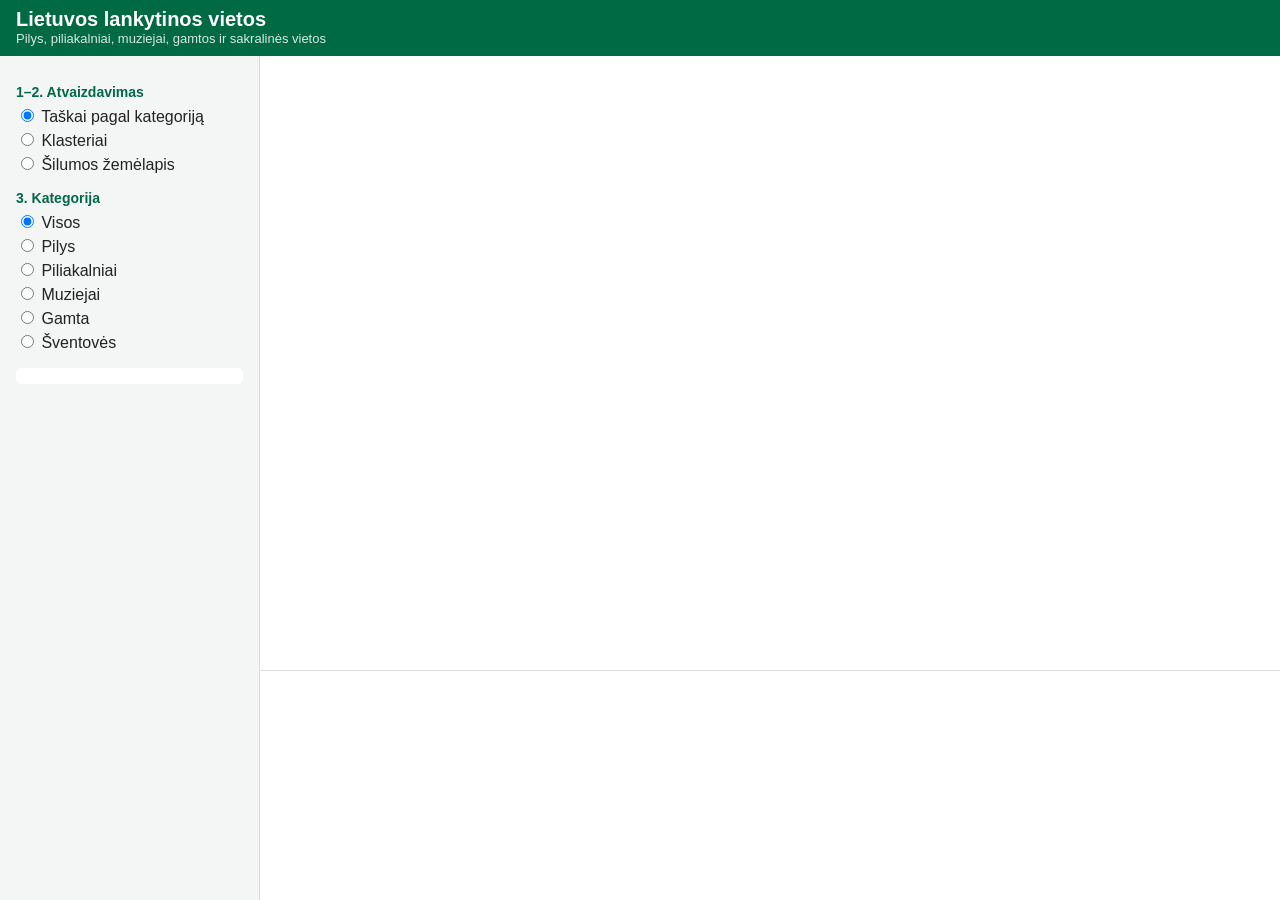
==== gis/darbas2.html @ df0f092e "Add work 2: Lithuanian attractions app (clustering, heatmap, filter, feature table, widgets) Co-Auth" ====
<!doctype html>
<html lang="lt">
<head>
  <meta charset="utf-8" />
  <title>Lietuvos lankytinos vietos</title>
  <script type="module" src="https://js.arcgis.com/5.1/"></script>
  <style>
    html, body { margin: 0; height: 100%; font-family: sans-serif; color: #222; }
    body { display: grid; grid-template: "virsus virsus" 56px "meniu zemelapis" 1fr "meniu lentele" 230px / 260px 1fr; }
    header { grid-area: virsus; background: #006a44; color: white; padding: 8px 16px; }
    header h1 { margin: 0; font-size: 20px; }
    header p { margin: 0; font-size: 13px; opacity: 0.85; }
    aside { grid-area: meniu; padding: 12px 16px; background: #f4f6f5; border-right: 1px solid #ddd; overflow: auto; }
    aside h3 { font-size: 14px; margin: 16px 0 6px; color: #006a44; }
    aside label { display: block; margin: 4px 0; cursor: pointer; }
    #info { margin-top: 16px; padding: 8px; background: white; border-radius: 6px; font-size: 13px; }
    arcgis-map { grid-area: zemelapis; }
    arcgis-feature-table { grid-area: lentele; border-top: 1px solid #ddd; }
  </style>
</head>
<body>
  <header>
    <h1>Lietuvos lankytinos vietos</h1>
    <p>Pilys, piliakalniai, muziejai, gamtos ir sakralinės vietos</p>
  </header>

  <aside>
    <h3>1–2. Atvaizdavimas</h3>
    <label><input type="radio" name="budas" value="taskai" checked> Taškai pagal kategoriją</label>
    <label><input type="radio" name="budas" value="klasteriai"> Klasteriai</label>
    <label><input type="radio" name="budas" value="siluma"> Šilumos žemėlapis</label>

    <h3>3. Kategorija</h3>
    <label><input type="radio" name="kategorija" value="" checked> Visos</label>
    <label><input type="radio" name="kategorija" value="Pilis"> Pilys</label>
    <label><input type="radio" name="kategorija" value="Piliakalnis"> Piliakalniai</label>
    <label><input type="radio" name="kategorija" value="Muziejus"> Muziejai</label>
    <label><input type="radio" name="kategorija" value="Gamta"> Gamta</label>
    <label><input type="radio" name="kategorija" value="Šventovė"> Šventovės</label>

    <div id="info"></div>
  </aside>

  <!-- 5. Valdikliai -->
  <arcgis-map id="mapas" basemap="topo-vector" center="23.9, 55.2" zoom="7">
    <arcgis-zoom slot="top-left"></arcgis-zoom>
    <arcgis-fullscreen slot="top-left"></arcgis-fullscreen>
    <arcgis-scale-bar slot="bottom-left" unit="metric"></arcgis-scale-bar>
    <arcgis-expand slot="top-right" group="desine" expand-tooltip="Žymės"><arcgis-bookmarks></arcgis-bookmarks></arcgis-expand>
    <arcgis-expand slot="top-right" group="desine" expand-tooltip="Matuoti atstumą"><arcgis-distance-measurement-2d></arcgis-distance-measurement-2d></arcgis-expand>
    <arcgis-expand slot="top-right" group="desine" expand-tooltip="Spausdinti"><arcgis-print></arcgis-print></arcgis-expand>
    <arcgis-expand slot="top-right" group="desine" expand-tooltip="Sluoksniai"><arcgis-layer-list></arcgis-layer-list></arcgis-expand>
  </arcgis-map>

  <!-- 4. Atributų lentelė, susieta su žemėlapiu -->
  <arcgis-feature-table reference-element="#mapas"></arcgis-feature-table>

  <script type="module">
    const [FeatureLayer, Graphic] = await $arcgis.import(["@arcgis/core/layers/FeatureLayer.js", "@arcgis/core/Graphic.js"]);
    const zemelapis = document.querySelector("arcgis-map");
    const lentele = document.querySelector("arcgis-feature-table");
    await zemelapis.viewOnReady();

    // ---------- Duomenys: pavadinimas, kategorija, vietovė, ilguma, platuma ----------
    const vietos = [
      ["Gedimino pilis", "Pilis", "Vilnius", 25.291, 54.687], ["Trakų salos pilis", "Pilis", "Trakai", 24.934, 54.653],
      ["Kauno pilis", "Pilis", "Kaunas", 23.885, 54.899], ["Raudonės pilis", "Pilis", "Raudonė", 23.124, 55.091],
      ["Panemunės pilis", "Pilis", "Vytėnai", 23.055, 55.082], ["Biržų pilis", "Pilis", "Biržai", 24.756, 56.201],
      ["Raudondvario pilis", "Pilis", "Raudondvaris", 23.781, 54.939], ["Medininkų pilis", "Pilis", "Medininkai", 25.645, 54.539],
      ["Klaipėdos pilis", "Pilis", "Klaipėda", 21.130, 55.708],
      ["Kernavės piliakalniai", "Piliakalnis", "Kernavė", 24.851, 54.887], ["Merkinės piliakalnis", "Piliakalnis", "Merkinė", 24.185, 54.160],
      ["Šeimyniškėlių piliakalnis", "Piliakalnis", "Anykščiai", 25.009, 55.464], ["Satrijos piliakalnis", "Piliakalnis", "Luokė", 22.530, 55.870],
      ["Apuolės piliakalnis", "Piliakalnis", "Skuodas", 21.564, 56.227], ["Rambyno kalnas", "Piliakalnis", "Pagėgiai", 22.035, 55.081],
      ["Rumšiškių muziejus", "Muziejus", "Rumšiškės", 24.200, 54.867], ["Grūto parkas", "Muziejus", "Druskininkai", 24.064, 54.054],
      ["Šaltojo karo muziejus", "Muziejus", "Plokštinė", 21.852, 56.027], ["Lietuvos jūrų muziejus", "Muziejus", "Klaipėda", 21.100, 55.718],
      ["Čiurlionio dailės muziejus", "Muziejus", "Kaunas", 23.914, 54.899], ["MO muziejus", "Muziejus", "Vilnius", 25.280, 54.679],
      ["Palangos gintaro muziejus", "Muziejus", "Palanga", 21.071, 55.910], ["Velnių muziejus", "Muziejus", "Kaunas", 23.913, 54.898],
      ["Parnidžio kopa", "Gamta", "Nida", 21.005, 55.290], ["Raganų kalnas", "Gamta", "Juodkrantė", 21.117, 55.547],
      ["Lajų takas", "Gamta", "Anykščiai", 25.058, 55.507], ["Ladakalnis", "Gamta", "Ignalina", 26.030, 55.370],
      ["Puntuko akmuo", "Gamta", "Anykščiai", 25.061, 55.484], ["Žuvinto rezervatas", "Gamta", "Alytus", 23.600, 54.450],
      ["Zervynos", "Gamta", "Varėna", 24.450, 54.067], ["Platelių ežeras", "Gamta", "Plateliai", 21.840, 56.040],
      ["Vilniaus arkikatedra", "Šventovė", "Vilnius", 25.288, 54.686], ["Aušros vartai", "Šventovė", "Vilnius", 25.290, 54.674],
      ["Šv. Onos bažnyčia", "Šventovė", "Vilnius", 25.293, 54.683], ["Pažaislio vienuolynas", "Šventovė", "Kaunas", 24.024, 54.876],
      ["Kryžių kalnas", "Šventovė", "Šiauliai", 23.417, 56.015], ["Šiluvos šventovė", "Šventovė", "Šiluva", 23.224, 55.533],
      ["Žemaičių Kalvarija", "Šventovė", "Plungė", 21.920, 56.120], ["Tytuvėnų vienuolynas", "Šventovė", "Tytuvėnai", 23.195, 55.600]
    ];

    // ---------- Sluoksnis su lankytinomis vietomis ----------
    const spalvos = { "Pilis": "#8e44ad", "Piliakalnis": "#b7950b", "Muziejus": "#2471a3", "Gamta": "#1e8449", "Šventovė": "#c0392b" };
    const taskuRenderer = {
      type: "unique-value",
      field: "kategorija",
      uniqueValueInfos: Object.keys(spalvos).map((k) => ({
        value: k, symbol: { type: "simple-marker", size: 10, color: spalvos[k], outline: { color: "white" } }
      }))
    };
    const sluoksnis = new FeatureLayer({
      title: "Lankytinos vietos",
      objectIdField: "id",
      fields: [
        { name: "id", type: "oid" },
        { name: "pavadinimas", alias: "Pavadinimas", type: "string" },
        { name: "kategorija", alias: "Kategorija", type: "string" },
        { name: "vietove", alias: "Vietovė", type: "string" }
      ],
      source: vietos.map((v, i) => new Graphic({
        geometry: { type: "point", longitude: v[3], latitude: v[4] },
        attributes: { id: i + 1, pavadinimas: v[0], kategorija: v[1], vietove: v[2] }
      })),
      popupTemplate: { title: "{pavadinimas}", content: "{kategorija} · {vietove}" },
      renderer: taskuRenderer
    });
    zemelapis.map.add(sluoksnis);

    // ---------- 1. Klasterizavimas ----------
    const klasteriai = {
      type: "cluster",
      clusterRadius: "80px",
      popupTemplate: { title: "Klasteris", content: "Čia yra {cluster_count} lankytinos vietos." },
      labelingInfo: [{
        labelExpressionInfo: { expression: "$feature.cluster_count" },
        labelPlacement: "center-center",
        symbol: { type: "text", color: "white", font: { size: 12, weight: "bold" } }
      }]
    };

    // ---------- 2. Šilumos žemėlapis ----------
    const silumosRenderer = {
      type: "heatmap",
      radius: 40,
      maxDensity: 0.005,   // kuo mažesnis skaičius, tuo „karštesnės“ vietos
      colorStops: [
        { ratio: 0, color: "rgba(255, 255, 255, 0)" },
        { ratio: 0.2, color: "#4575b4" },
        { ratio: 0.5, color: "#fee090" },
        { ratio: 0.8, color: "#f46d43" },
        { ratio: 1, color: "#a50026" }
      ]
    };

    // Atvaizdavimo būdo keitimas
    document.querySelectorAll("input[name=budas]").forEach((r) => r.onchange = () => {
      sluoksnis.renderer = r.value === "siluma" ? silumosRenderer : taskuRenderer;
      sluoksnis.featureReduction = r.value === "klasteriai" ? klasteriai : null;
    });

    // ---------- 3. Filtravimas pagal kategoriją ----------
    async function filtruoti(kategorija) {
      sluoksnis.definitionExpression = kategorija ? "kategorija = '" + kategorija + "'" : "";
      const kiekis = await sluoksnis.queryFeatureCount();
      document.getElementById("info").textContent = "Rodoma vietų: " + kiekis;
    }
    document.querySelectorAll("input[name=kategorija]").forEach((r) => r.onchange = () => filtruoti(r.value));
    filtruoti("");

    // ---------- 4. Atributų lentelė ----------
    lentele.layer = sluoksnis;
    lentele.hiddenFields = ["id"];   // id stulpelio nerodome

    // ---------- 5. Žymės (bookmarks) ----------
    const zyme = (pavadinimas, ilguma, platuma) =>
      ({ name: pavadinimas, viewpoint: { targetGeometry: { type: "point", longitude: ilguma, latitude: platuma }, scale: 150000 } });
    const zymes = document.querySelector("arcgis-bookmarks");
    await zymes.componentOnReady();
    zymes.bookmarks = [
      zyme("Vilniaus senamiestis", 25.288, 54.682), zyme("Kaunas", 23.903, 54.898),
      zyme("Pajūris", 21.12, 55.70), zyme("Anykščiai", 25.06, 55.50)
    ];
  </script>
</body>
</html>
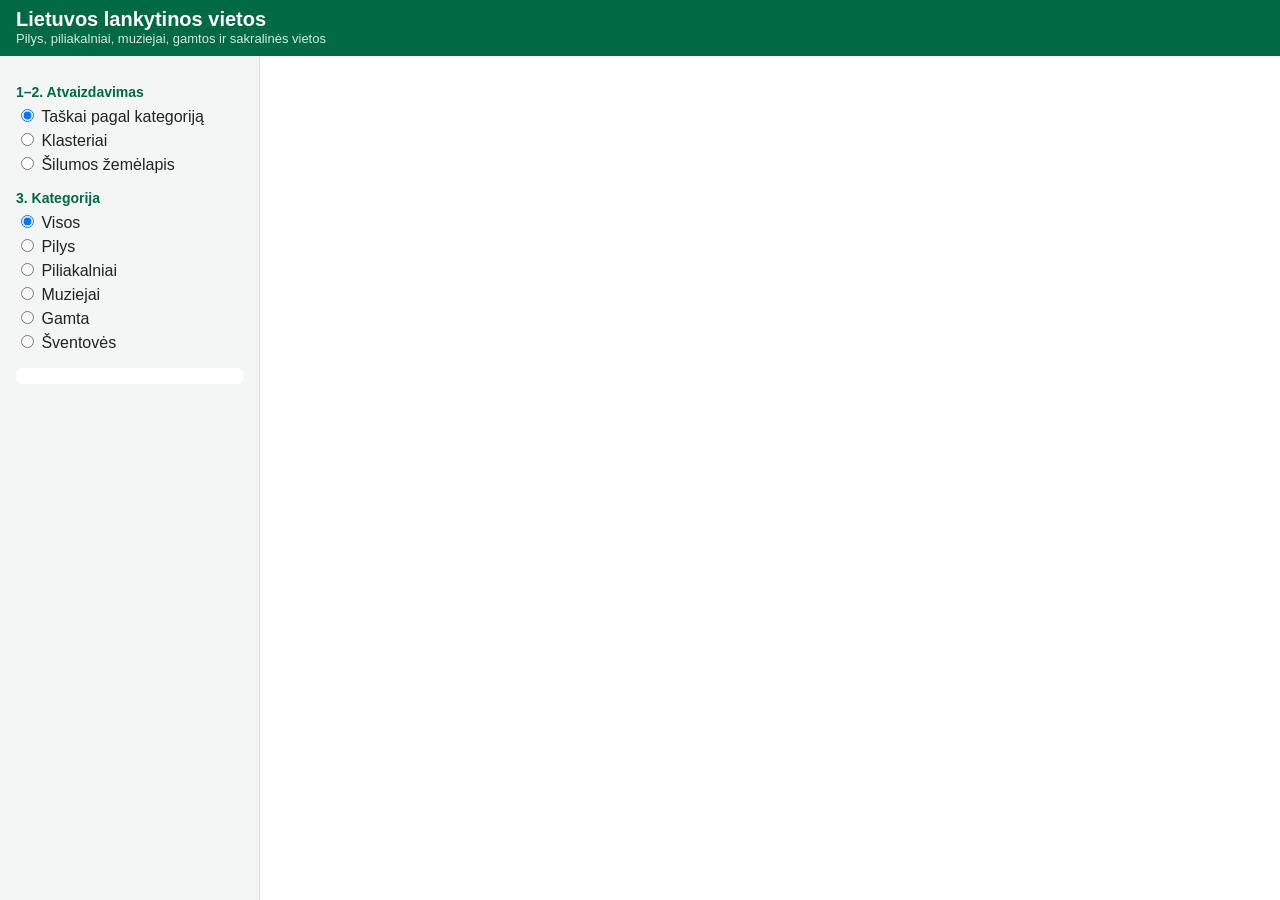
==== commit 8d6e9e6c: "Remove feature table from work 2 Co-Authored-By: Claude Opus 5.5 <noreply@anthropic.com> Claude-Sess" ====
--- a/gis/darbas2.html
+++ b/gis/darbas2.html
@@ -3,33 +3,53 @@
 <head>
   <meta charset="utf-8" />
   <title>Lietuvos lankytinos vietos</title>
+
+  <!-- ArcGIS Maps SDK for JavaScript 5.1 biblioteka: žemėlapis, sluoksniai, valdikliai (komponentai arcgis-...) -->
   <script type="module" src="https://js.arcgis.com/5.1/"></script>
+
   <style>
+    /* Visas puslapis užima visą naršyklės langą, be paraščių */
     html, body { margin: 0; height: 100%; font-family: sans-serif; color: #222; }
-    body { display: grid; grid-template: "virsus virsus" 56px "meniu zemelapis" 1fr "meniu lentele" 230px / 260px 1fr; }
+
+    /* DIZAINAS: CSS Grid padalija ekraną į 3 dalis:
+       viršuje antraštė (56px), kairėje meniu (260px pločio),
+       dešinėje žemėlapis (užima likusią vietą – 1fr) */
+    body { display: grid; grid-template: "virsus virsus" 56px "meniu zemelapis" 1fr / 260px 1fr; }
+
+    /* Antraštė – žalia (kaip Lietuvos vėliavos žalia spalva) */
     header { grid-area: virsus; background: #006a44; color: white; padding: 8px 16px; }
     header h1 { margin: 0; font-size: 20px; }
     header p { margin: 0; font-size: 13px; opacity: 0.85; }
+
+    /* Kairysis meniu su pasirinkimais */
     aside { grid-area: meniu; padding: 12px 16px; background: #f4f6f5; border-right: 1px solid #ddd; overflow: auto; }
     aside h3 { font-size: 14px; margin: 16px 0 6px; color: #006a44; }
     aside label { display: block; margin: 4px 0; cursor: pointer; }
+
+    /* Langelis, kuriame rodoma, kiek vietų matoma */
     #info { margin-top: 16px; padding: 8px; background: white; border-radius: 6px; font-size: 13px; }
+
+    /* Žemėlapis įstatomas į savo tinklelio vietą */
     arcgis-map { grid-area: zemelapis; }
-    arcgis-feature-table { grid-area: lentele; border-top: 1px solid #ddd; }
   </style>
 </head>
 <body>
+  <!-- ===== ANTRAŠTĖ ===== -->
   <header>
     <h1>Lietuvos lankytinos vietos</h1>
     <p>Pilys, piliakalniai, muziejai, gamtos ir sakralinės vietos</p>
   </header>
 
+  <!-- ===== KAIRYSIS MENIU ===== -->
   <aside>
+    <!-- 1 ir 2 funkcionalumas: atvaizdavimo būdas (taškai / klasteriai / šilumos žemėlapis).
+         Visi turi tą patį name="budas", todėl vienu metu pasirinktas tik vienas -->
     <h3>1–2. Atvaizdavimas</h3>
     <label><input type="radio" name="budas" value="taskai" checked> Taškai pagal kategoriją</label>
     <label><input type="radio" name="budas" value="klasteriai"> Klasteriai</label>
     <label><input type="radio" name="budas" value="siluma"> Šilumos žemėlapis</label>
 
+    <!-- 3 funkcionalumas: filtras. value – tai kategorijos pavadinimas, kuris įrašomas į SQL sąlygą -->
     <h3>3. Kategorija</h3>
     <label><input type="radio" name="kategorija" value="" checked> Visos</label>
     <label><input type="radio" name="kategorija" value="Pilis"> Pilys</label>
@@ -38,30 +58,43 @@
     <label><input type="radio" name="kategorija" value="Gamta"> Gamta</label>
     <label><input type="radio" name="kategorija" value="Šventovė"> Šventovės</label>
 
+    <!-- Čia JavaScript įrašys „Rodoma vietų: N“ -->
     <div id="info"></div>
   </aside>
 
-  <!-- 5. Valdikliai -->
-  <arcgis-map id="mapas" basemap="topo-vector" center="23.9, 55.2" zoom="7">
+  <!-- ===== ŽEMĖLAPIS IR 4 FUNKCIONALUMAS: VALDIKLIAI (mygtukai) =====
+       basemap – pagrindo žemėlapis (topografinis), center – centras (ilguma, platuma), zoom – priartinimas.
+       Valdikliai įdedami žemėlapio viduje; slot nurodo, kuriame kampe jie rodomi. -->
+  <arcgis-map basemap="topo-vector" center="23.9, 55.2" zoom="7">
+    <!-- Priartinti / atitolinti -->
     <arcgis-zoom slot="top-left"></arcgis-zoom>
+    <!-- Viso ekrano režimas -->
     <arcgis-fullscreen slot="top-left"></arcgis-fullscreen>
+    <!-- Mastelio juosta kilometrais -->
     <arcgis-scale-bar slot="bottom-left" unit="metric"></arcgis-scale-bar>
+    <!-- arcgis-expand paslepia valdiklį po mygtuku; group="desine" – vienu metu atidarytas tik vienas -->
+    <!-- Žymės (greitos vietos) – sąrašas užpildomas JavaScript kode -->
     <arcgis-expand slot="top-right" group="desine" expand-tooltip="Žymės"><arcgis-bookmarks></arcgis-bookmarks></arcgis-expand>
+    <!-- Atstumo matavimas žemėlapyje -->
     <arcgis-expand slot="top-right" group="desine" expand-tooltip="Matuoti atstumą"><arcgis-distance-measurement-2d></arcgis-distance-measurement-2d></arcgis-expand>
+    <!-- Spausdinimas / eksportas į PDF -->
     <arcgis-expand slot="top-right" group="desine" expand-tooltip="Spausdinti"><arcgis-print></arcgis-print></arcgis-expand>
+    <!-- Sluoksnių sąrašas (galima įjungti / išjungti sluoksnį) -->
     <arcgis-expand slot="top-right" group="desine" expand-tooltip="Sluoksniai"><arcgis-layer-list></arcgis-layer-list></arcgis-expand>
   </arcgis-map>
 
-  <!-- 4. Atributų lentelė, susieta su žemėlapiu -->
-  <arcgis-feature-table reference-element="#mapas"></arcgis-feature-table>
-
   <script type="module">
-    const [FeatureLayer, Graphic] = await $arcgis.import(["@arcgis/core/layers/FeatureLayer.js", "@arcgis/core/Graphic.js"]);
-    const zemelapis = document.querySelector("arcgis-map");
-    const lentele = document.querySelector("arcgis-feature-table");
-    await zemelapis.viewOnReady();
-
-    // ---------- Duomenys: pavadinimas, kategorija, vietovė, ilguma, platuma ----------
+    // Įkeliame reikalingas ArcGIS klases:
+    // FeatureLayer – duomenų sluoksnis, Graphic – vienas objektas (taškas + atributai),
+    // Point – taškas su koordinatėmis, Viewpoint – žemėlapio vaizdas (vieta + mastelis)
+    const [FeatureLayer, Graphic, Point, Viewpoint] = await $arcgis.import([
+      "@arcgis/core/layers/FeatureLayer.js", "@arcgis/core/Graphic.js", "@arcgis/core/geometry/Point.js", "@arcgis/core/Viewpoint.js"
+    ]);
+    const zemelapis = document.querySelector("arcgis-map");             // žemėlapio elementas
+    await zemelapis.viewOnReady();                                      // laukiame, kol žemėlapis užsikraus
+
+    // ---------- DUOMENYS: pavadinimas, kategorija, vietovė, ilguma, platuma ----------
+    // 39 Lietuvos lankytinos vietos (koordinatės apytikslės)
     const vietos = [
       ["Gedimino pilis", "Pilis", "Vilnius", 25.291, 54.687], ["Trakų salos pilis", "Pilis", "Trakai", 24.934, 54.653],
       ["Kauno pilis", "Pilis", "Kaunas", 23.885, 54.899], ["Raudonės pilis", "Pilis", "Raudonė", 23.124, 55.091],
@@ -85,8 +118,11 @@
       ["Žemaičių Kalvarija", "Šventovė", "Plungė", 21.920, 56.120], ["Tytuvėnų vienuolynas", "Šventovė", "Tytuvėnai", 23.195, 55.600]
     ];
 
-    // ---------- Sluoksnis su lankytinomis vietomis ----------
+    // ---------- SLUOKSNIS SU LANKYTINOMIS VIETOMIS ----------
+    // Kiekviena kategorija turi savo spalvą
     const spalvos = { "Pilis": "#8e44ad", "Piliakalnis": "#b7950b", "Muziejus": "#2471a3", "Gamta": "#1e8449", "Šventovė": "#c0392b" };
+
+    // Įprastas atvaizdavimas: "unique-value" – kiekviena lauko "kategorija" reikšmė gauna savo simbolį (spalvotą tašką)
     const taskuRenderer = {
       type: "unique-value",
       field: "kategorija",
@@ -94,74 +130,88 @@
         value: k, symbol: { type: "simple-marker", size: 10, color: spalvos[k], outline: { color: "white" } }
       }))
     };
+
+    // FeatureLayer – sluoksnis, sukurtas iš mūsų masyvo (ne iš serverio)
     const sluoksnis = new FeatureLayer({
-      title: "Lankytinos vietos",
-      objectIdField: "id",
-      fields: [
+      title: "Lankytinos vietos",                 // pavadinimas legendoje ir sluoksnių sąraše
+      objectIdField: "id",                        // unikalus kiekvienos vietos numeris
+      fields: [                                   // stulpeliai (kaip duomenų bazės lentelėje)
         { name: "id", type: "oid" },
         { name: "pavadinimas", alias: "Pavadinimas", type: "string" },
         { name: "kategorija", alias: "Kategorija", type: "string" },
         { name: "vietove", alias: "Vietovė", type: "string" }
       ],
+      // Kiekviena masyvo eilutė paverčiama Graphic: geometrija (taškas) + atributai (duomenys)
       source: vietos.map((v, i) => new Graphic({
         geometry: { type: "point", longitude: v[3], latitude: v[4] },
         attributes: { id: i + 1, pavadinimas: v[0], kategorija: v[1], vietove: v[2] }
       })),
+      // Iššokantis langas paspaudus tašką; {laukas} pakeičiamas tikra reikšme
       popupTemplate: { title: "{pavadinimas}", content: "{kategorija} · {vietove}" },
-      renderer: taskuRenderer
+      renderer: taskuRenderer                     // pradžioje rodome spalvotus taškus
     });
-    zemelapis.map.add(sluoksnis);
-
-    // ---------- 1. Klasterizavimas ----------
+    zemelapis.map.add(sluoksnis);                 // pridedame sluoksnį į žemėlapį
+
+    // ---------- 1 FUNKCIONALUMAS: KLASTERIZAVIMAS (pavyzdys „Intro to clustering“) ----------
+    // Arti esantys taškai sujungiami į vieną apskritimą su skaičiumi
     const klasteriai = {
-      type: "cluster",
-      clusterRadius: "80px",
+      type: "cluster",                            // įjungiamas klasterizavimas
+      clusterRadius: "80px",                      // taškai arčiau nei 80 px jungiami į vieną klasterį
+      // Langas paspaudus klasterį; {cluster_count} – kiek vietų klasteryje
       popupTemplate: { title: "Klasteris", content: "Čia yra {cluster_count} lankytinos vietos." },
-      labelingInfo: [{
-        labelExpressionInfo: { expression: "$feature.cluster_count" },
-        labelPlacement: "center-center",
+      labelingInfo: [{                            // užrašas klasterio viduje
+        labelExpressionInfo: { expression: "$feature.cluster_count" },   // Arcade išraiška: vietų skaičius
+        labelPlacement: "center-center",                                 // užrašas per vidurį
         symbol: { type: "text", color: "white", font: { size: 12, weight: "bold" } }
       }]
     };
 
-    // ---------- 2. Šilumos žemėlapis ----------
+    // ---------- 2 FUNKCIONALUMAS: ŠILUMOS ŽEMĖLAPIS (pavyzdys „Intro to heatmap“) ----------
+    // Vietoj taškų rodomas tankumas spalvomis: kur vietų daugiau – ten raudoniau
     const silumosRenderer = {
-      type: "heatmap",
-      radius: 40,
-      maxDensity: 0.005,   // kuo mažesnis skaičius, tuo „karštesnės“ vietos
-      colorStops: [
-        { ratio: 0, color: "rgba(255, 255, 255, 0)" },
-        { ratio: 0.2, color: "#4575b4" },
-        { ratio: 0.5, color: "#fee090" },
-        { ratio: 0.8, color: "#f46d43" },
-        { ratio: 1, color: "#a50026" }
+      type: "heatmap",                            // šilumos žemėlapio atvaizdavimas
+      radius: 40,                                 // kiek pikselių aplink tašką „pasklinda“ spalva
+      maxDensity: 0.005,                          // kuo mažesnis skaičius, tuo „karštesnės“ vietos
+      colorStops: [                               // spalvų skalė nuo mažo iki didelio tankumo
+        { ratio: 0, color: "rgba(255, 255, 255, 0)" },   // nėra vietų – permatoma
+        { ratio: 0.2, color: "#4575b4" },                // mažai – mėlyna
+        { ratio: 0.5, color: "#fee090" },                // vidutiniškai – geltona
+        { ratio: 0.8, color: "#f46d43" },                // daug – oranžinė
+        { ratio: 1, color: "#a50026" }                   // daugiausia – tamsiai raudona
       ]
     };
 
-    // Atvaizdavimo būdo keitimas
+    // Atvaizdavimo būdo keitimas (1 ir 2): kai pasirenkamas kitas mygtukas meniu "Atvaizdavimas"
     document.querySelectorAll("input[name=budas]").forEach((r) => r.onchange = () => {
+      // "siluma" – šilumos žemėlapis, kitais atvejais – spalvoti taškai
       sluoksnis.renderer = r.value === "siluma" ? silumosRenderer : taskuRenderer;
+      // "klasteriai" – įjungiamas klasterizavimas, kitais atvejais išjungiamas (null)
       sluoksnis.featureReduction = r.value === "klasteriai" ? klasteriai : null;
     });
 
-    // ---------- 3. Filtravimas pagal kategoriją ----------
+    // ---------- 3 FUNKCIONALUMAS: FILTRAVIMAS PAGAL KATEGORIJĄ (pavyzdys „Filter features by attribute“) ----------
     async function filtruoti(kategorija) {
+      // definitionExpression – SQL sąlyga (WHERE): rodomos tik ją atitinkančios vietos.
+      // Pvz. kategorija = 'Muziejus'. Tuščia sąlyga – rodomos visos vietos.
+      // Filtras veikia kartu su taškais, klasteriais ir šilumos žemėlapiu.
       sluoksnis.definitionExpression = kategorija ? "kategorija = '" + kategorija + "'" : "";
+      // Užklausa: kiek vietų atitinka filtrą
       const kiekis = await sluoksnis.queryFeatureCount();
       document.getElementById("info").textContent = "Rodoma vietų: " + kiekis;
     }
+    // Kai pasirenkama kategorija meniu – iškviečiame filtruoti() su ta kategorija
     document.querySelectorAll("input[name=kategorija]").forEach((r) => r.onchange = () => filtruoti(r.value));
-    filtruoti("");
-
-    // ---------- 4. Atributų lentelė ----------
-    lentele.layer = sluoksnis;
-    lentele.hiddenFields = ["id"];   // id stulpelio nerodome
-
-    // ---------- 5. Žymės (bookmarks) ----------
-    const zyme = (pavadinimas, ilguma, platuma) =>
-      ({ name: pavadinimas, viewpoint: { targetGeometry: { type: "point", longitude: ilguma, latitude: platuma }, scale: 150000 } });
+    filtruoti("");   // pradžioje rodome visas vietas
+
+    // ---------- 4 FUNKCIONALUMAS: VALDIKLIAI – ŽYMĖS (pavyzdys „Bookmarks component“) ----------
+    // Sukuria vieną žymę: pavadinimas + vieta (taškas ir mastelis 1:150 000)
+    function zyme(pavadinimas, ilguma, platuma) {
+      const vieta = new Viewpoint({ targetGeometry: new Point({ longitude: ilguma, latitude: platuma }), scale: 150000 });
+      return { name: pavadinimas, viewpoint: vieta };
+    }
     const zymes = document.querySelector("arcgis-bookmarks");
-    await zymes.componentOnReady();
+    await zymes.componentOnReady();     // laukiame, kol žymių komponentas užsikraus
+    // Žymių sąrašas: paspaudus žymę, žemėlapis nuskrenda į tą vietą
     zymes.bookmarks = [
       zyme("Vilniaus senamiestis", 25.288, 54.682), zyme("Kaunas", 23.903, 54.898),
       zyme("Pajūris", 21.12, 55.70), zyme("Anykščiai", 25.06, 55.50)
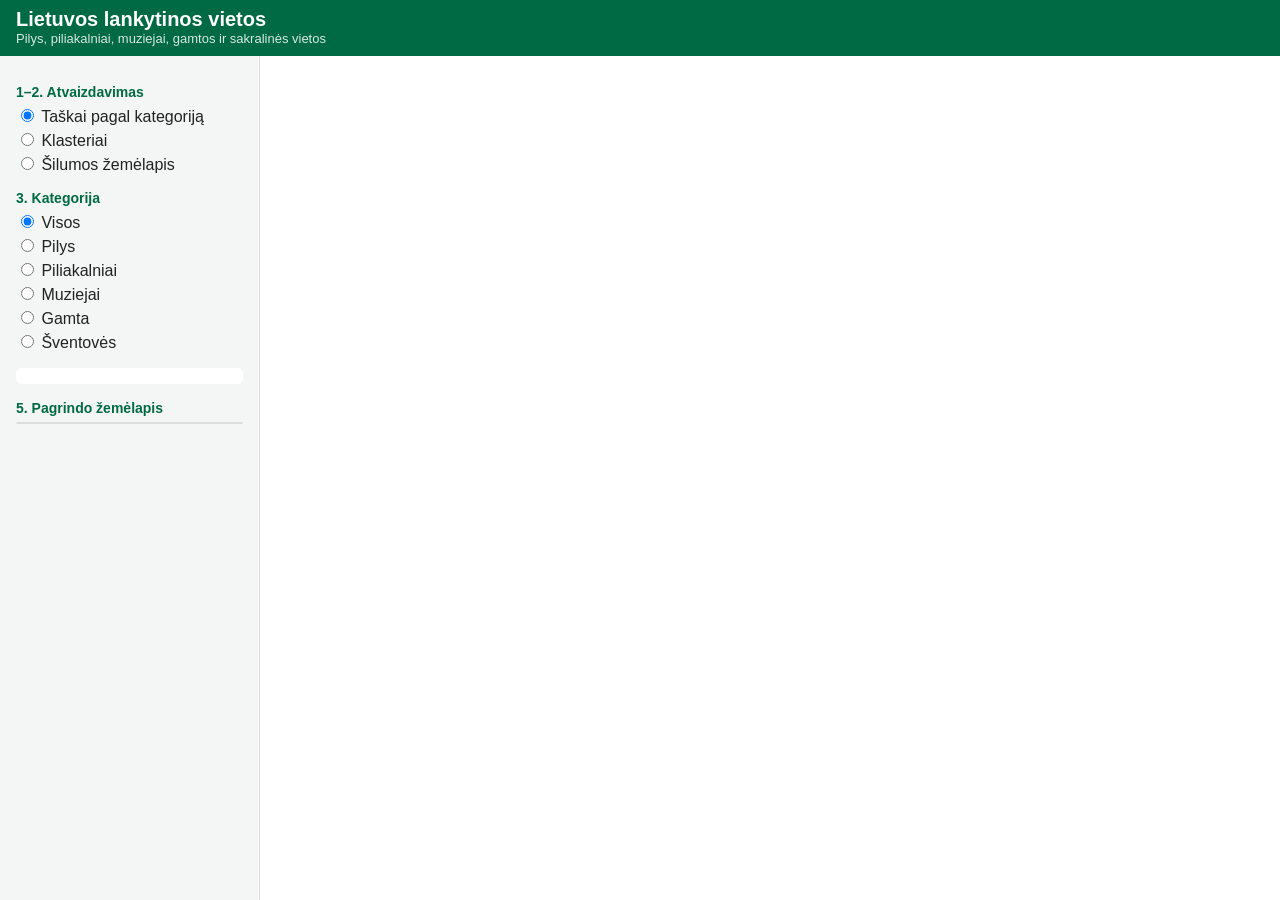
==== commit cb710dd3: "Add basemap gallery as 5th functionality in work 2 Co-Authored-By: Claude Opus 5.5 <noreply@anthropi" ====
--- a/gis/darbas2.html
+++ b/gis/darbas2.html
@@ -22,9 +22,12 @@
     header p { margin: 0; font-size: 13px; opacity: 0.85; }
 
     /* Kairysis meniu su pasirinkimais */
-    aside { grid-area: meniu; padding: 12px 16px; background: #f4f6f5; border-right: 1px solid #ddd; overflow: auto; }
+    aside { grid-area: meniu; padding: 12px 16px; background: #f4f6f5; border-right: 1px solid #ddd; overflow-y: auto; overflow-x: hidden; }
     aside h3 { font-size: 14px; margin: 16px 0 6px; color: #006a44; }
     aside label { display: block; margin: 4px 0; cursor: pointer; }
+
+    /* Pagrindo žemėlapių galerija: ne aukštesnė nei 260px, likusi dalis slenkama */
+    arcgis-basemap-gallery { display: block; width: 100%; min-width: 0; box-sizing: border-box; max-height: 260px; overflow-y: auto; border: 1px solid #ddd; border-radius: 6px; }
 
     /* Langelis, kuriame rodoma, kiek vietų matoma */
     #info { margin-top: 16px; padding: 8px; background: white; border-radius: 6px; font-size: 13px; }
@@ -60,12 +63,17 @@
 
     <!-- Čia JavaScript įrašys „Rodoma vietų: N“ -->
     <div id="info"></div>
+
+    <!-- 5 funkcionalumas: pagrindo žemėlapių galerija (pavyzdys „BasemapGallery“).
+         reference-element="#mapas" susieja galeriją su žemėlapiu – paspaudus paveiksliuką, pasikeičia pagrindas -->
+    <h3>5. Pagrindo žemėlapis</h3>
+    <arcgis-basemap-gallery reference-element="#mapas"></arcgis-basemap-gallery>
   </aside>
 
   <!-- ===== ŽEMĖLAPIS IR 4 FUNKCIONALUMAS: VALDIKLIAI (mygtukai) =====
        basemap – pagrindo žemėlapis (topografinis), center – centras (ilguma, platuma), zoom – priartinimas.
        Valdikliai įdedami žemėlapio viduje; slot nurodo, kuriame kampe jie rodomi. -->
-  <arcgis-map basemap="topo-vector" center="23.9, 55.2" zoom="7">
+  <arcgis-map id="mapas" basemap="topo-vector" center="23.9, 55.2" zoom="7">
     <!-- Priartinti / atitolinti -->
     <arcgis-zoom slot="top-left"></arcgis-zoom>
     <!-- Viso ekrano režimas -->
